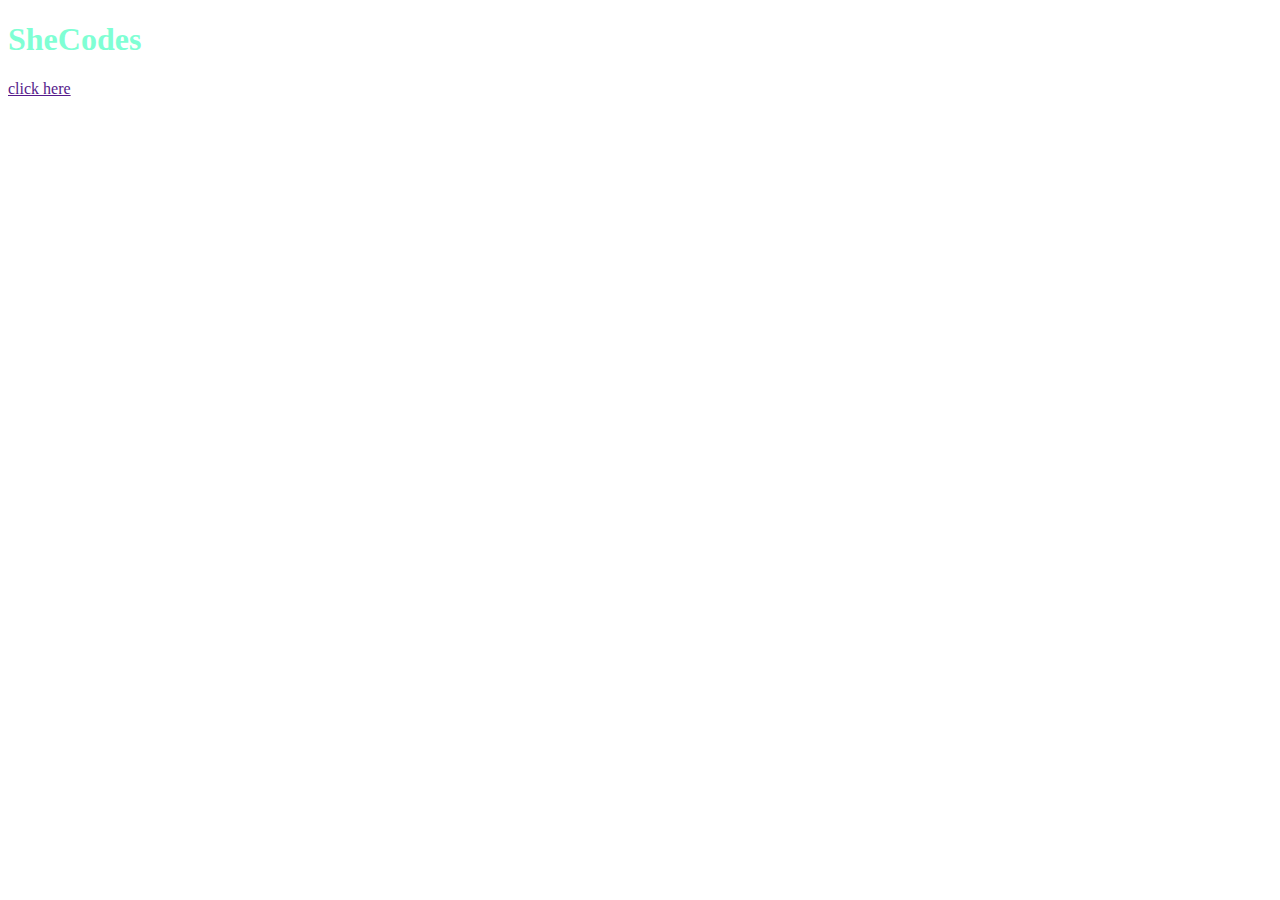
==== Vanilla_Weather_App/index.html @ 64d125a5 "Created files for HTML, CSS and JS" ====
<!DOCTYPE html>
<html lang="en">
  <head>
    <meta charset="UTF-8" />
    <meta http-equiv="X-UA-Compatible" content="IE=edge" />
    <meta name="viewport" content="width=device-width, initial-scale=1.0" />
    <link
      href="https://cdn.jsdelivr.net/npm/bootstrap@5.1.3/dist/css/bootstrap.min.css"
      rel="stylesheet"
      integrity="sha384-1BmE4kWBq78iYhFldvKuhfTAU6auU8tT94WrHftjDbrCEXSU1oBoqyl2QvZ6jIW3"
      crossorigin="anonymous"
    />
    <link rel="stylesheet" href="stylesheet.css" />
    <title>Week 7 Template</title>
  </head>
  <body>
    <div class="container">
      <h1>SheCodes</h1>
      <a href="" class="btn btn-primary">click here </a>
      <script src="app.js"></script>
    </div>
  </body>
</html>
---- Vanilla_Weather_App/stylesheet.css ----
h1 {
  color: aquamarine;
}
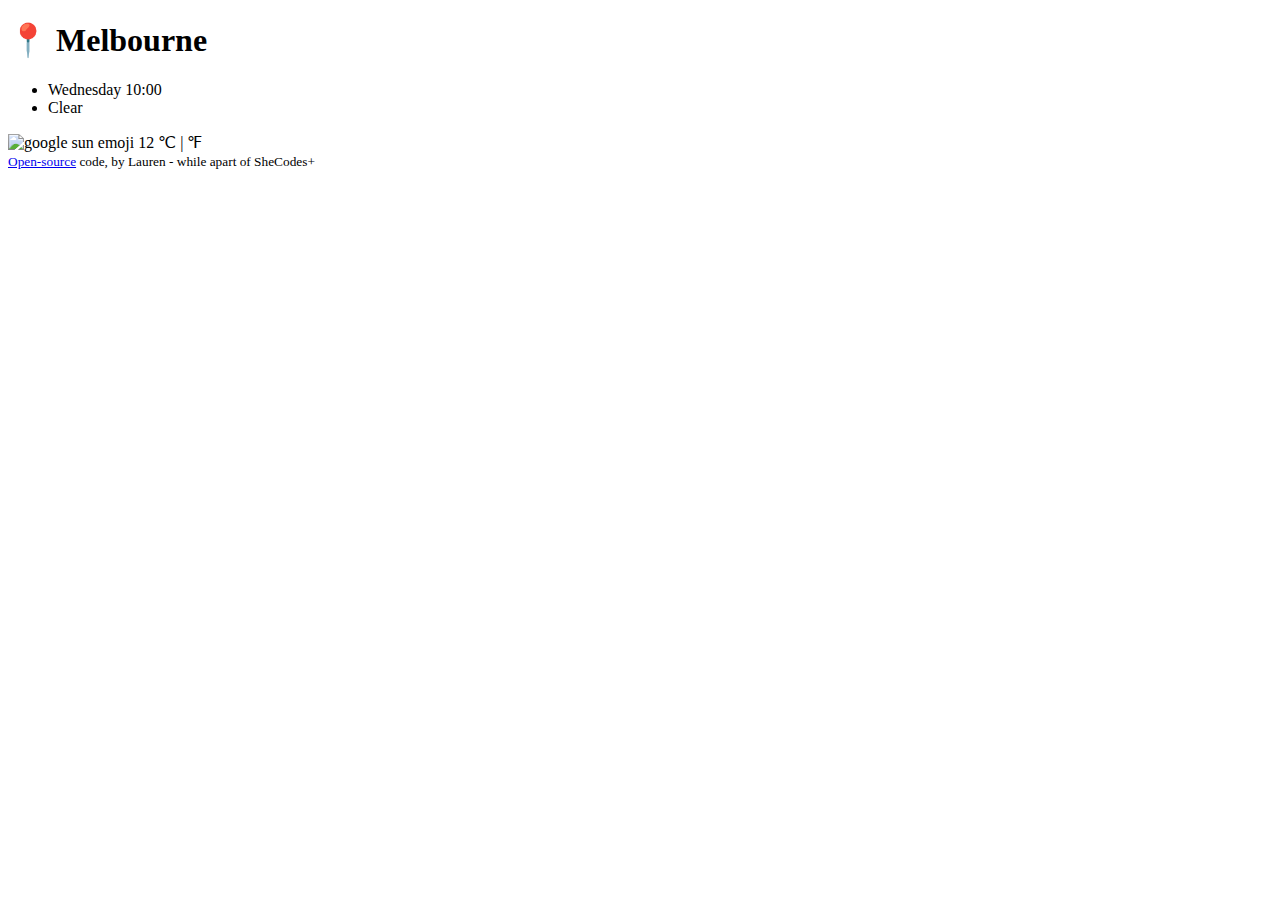
==== commit 46b4f341: "Added HTML structure" ====
--- a/Vanilla_Weather_App/index.html
+++ b/Vanilla_Weather_App/index.html
@@ -15,9 +15,31 @@
   </head>
   <body>
     <div class="container">
-      <h1>SheCodes</h1>
-      <a href="" class="btn btn-primary">click here </a>
-      <script src="app.js"></script>
+      <div class="weather-app">
+        <h1>📍 Melbourne</h1>
+        <ul>
+          <li>Wednesday 10:00</li>
+          <li>Clear</li>
+        </ul>
+        <div class="row">
+          <div class="col-md-6">
+            <img
+              src="https://ssl.gstatic.com/onebox/weather/64/sunny.png"
+              alt=" google sun emoji"
+            />
+            12 ℃ | ℉
+          </div>
+        </div>
+        <small>
+          <a
+            href="https://github.com/1aur3nm/Vanilla-Weather-APP-Week-7"
+            target="_blank"
+            >Open-source</a
+          >
+          code, by Lauren - while apart of SheCodes+
+        </small>
+        <script src="app.js"></script>
+      </div>
     </div>
   </body>
 </html>
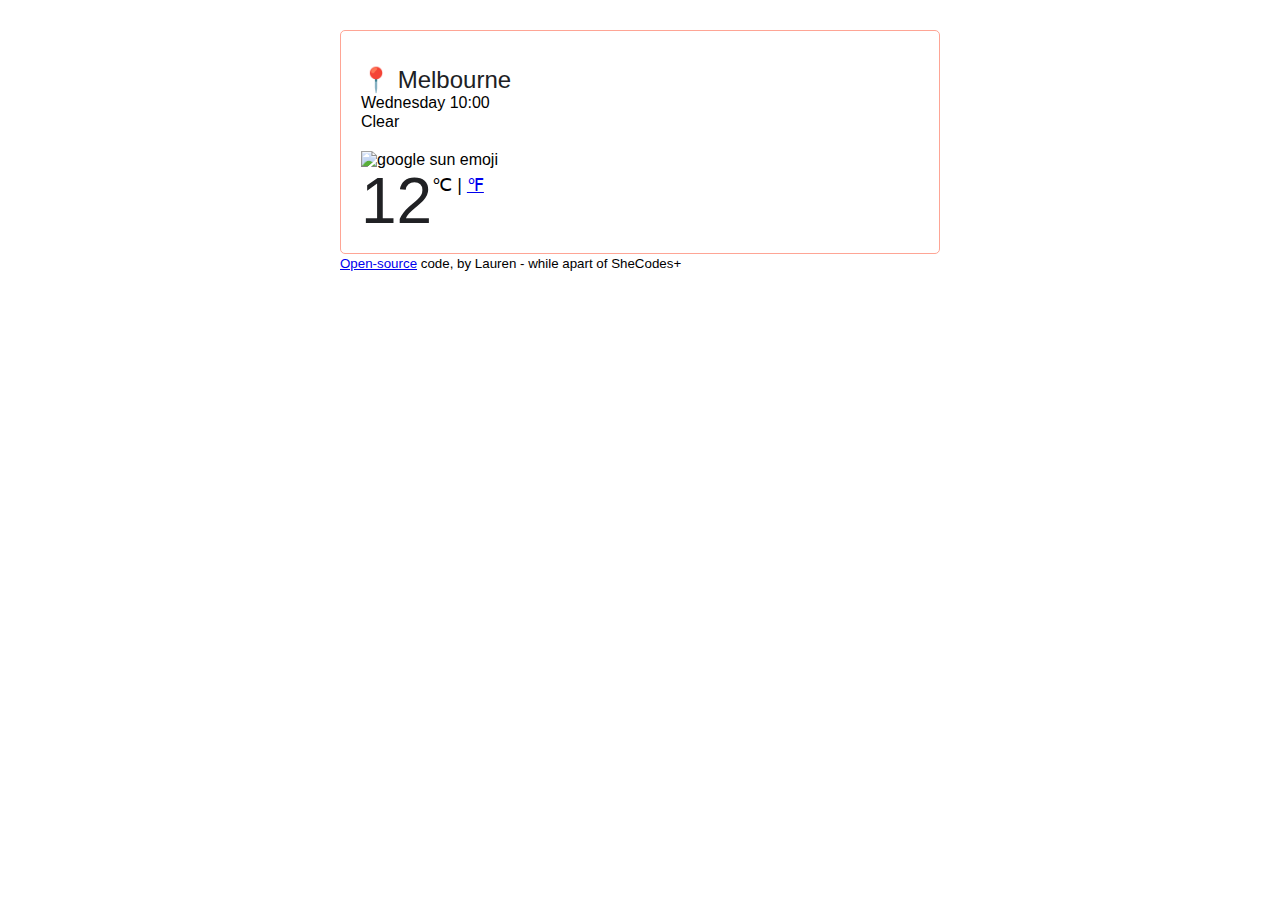
==== commit c2177913: "Styled the temperature elements/image" ====
--- a/Vanilla_Weather_App/index.html
+++ b/Vanilla_Weather_App/index.html
@@ -15,20 +15,32 @@
   </head>
   <body>
     <div class="container">
-      <div class="weather-app">
-        <h1>📍 Melbourne</h1>
-        <ul>
-          <li>Wednesday 10:00</li>
-          <li>Clear</li>
-        </ul>
-        <div class="row">
-          <div class="col-md-6">
-            <img
-              src="https://ssl.gstatic.com/onebox/weather/64/sunny.png"
-              alt=" google sun emoji"
-            />
-            12 ℃ | ℉
+      <div class="weather-app-wrapper">
+        <div class="weather-app">
+          <div class="overview">
+            <h1>📍 Melbourne</h1>
+            <ul>
+              <li>Wednesday 10:00</li>
+              <li>Clear</li>
+            </ul>
           </div>
+          <div class="row">
+            <div class="col-6">
+              <div class="clearfix weather-info">
+                <img
+                  src="https://ssl.gstatic.com/onebox/weather/64/sunny.png"
+                  alt=" google sun emoji"
+                  class="float-left"
+                />
+                <div class="float-left">
+                  <strong>12</strong
+                  ><span class="units">℃ | <a href="#">℉</a></span>
+                </div>
+              </div>
+            </div>
+          </div>
+
+          <script src="app.js"></script>
         </div>
         <small>
           <a
@@ -38,7 +50,6 @@
           >
           code, by Lauren - while apart of SheCodes+
         </small>
-        <script src="app.js"></script>
       </div>
     </div>
   </body>
--- a/Vanilla_Weather_App/stylesheet.css
+++ b/Vanilla_Weather_App/stylesheet.css
@@ -0,0 +1,59 @@
+body {
+  font-family: arial, sans-serif;
+}
+
+h1 {
+  color: rgb(32, 33, 36);
+  font-size: 24px;
+  font-weight: 400;
+  line-height: 26px;
+  margin-bottom: 0;
+}
+
+ul {
+  margin: 0;
+  padding: 0;
+}
+
+li {
+  list-style: none;
+  margin: 0 auto;
+  padding: 0;
+  font-size: 16px;
+  font-weight: 100;
+  line-height: 19px;
+}
+
+.weather-app-wrapper {
+  max-width: 600px;
+  margin: 30px auto;
+}
+
+.weather-app {
+  padding: 20px;
+  border: 1px solid #fea595;
+  border-radius: 5px;
+}
+
+.overview {
+  margin-bottom: 20px;
+}
+
+.weather-info img {
+  margin-right: 10px;
+  height: 64px;
+  width: 64px;
+}
+
+.weather-info strong {
+  color: rgb(32, 33, 36);
+  font-size: 64px;
+  font-weight: 400;
+  line-height: 1;
+}
+
+.weather-info .units {
+  position: relative;
+  font-size: 18px;
+  top: -32px;
+}
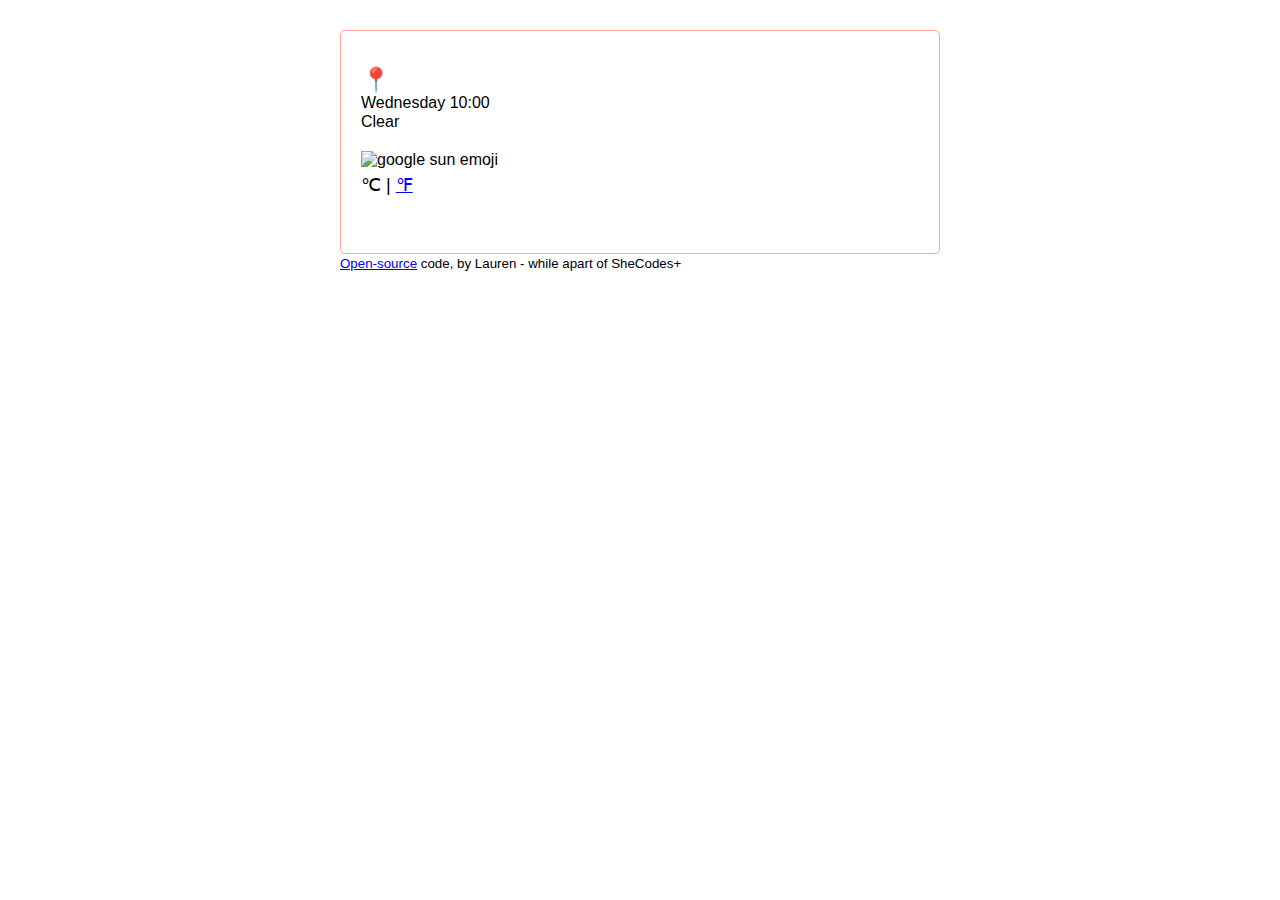
==== commit 7c8dc0ac: "Displaying the current temperature" ====
--- a/Vanilla_Weather_App/index.html
+++ b/Vanilla_Weather_App/index.html
@@ -10,7 +10,10 @@
       integrity="sha384-1BmE4kWBq78iYhFldvKuhfTAU6auU8tT94WrHftjDbrCEXSU1oBoqyl2QvZ6jIW3"
       crossorigin="anonymous"
     />
+    <script src="https://unpkg.com/axios/dist/axios.min.js"></script>
+
     <link rel="stylesheet" href="stylesheet.css" />
+
     <title>Week 7 Template</title>
   </head>
   <body>
@@ -18,10 +21,10 @@
       <div class="weather-app-wrapper">
         <div class="weather-app">
           <div class="overview">
-            <h1>📍 Melbourne</h1>
+            <h1 id="city">📍</h1>
             <ul>
               <li>Wednesday 10:00</li>
-              <li>Clear</li>
+              <li id="conditions">Clear</li>
             </ul>
           </div>
           <div class="row">
@@ -33,7 +36,7 @@
                   class="float-left"
                 />
                 <div class="float-left">
-                  <strong>12</strong
+                  <strong id="number-temp"></strong
                   ><span class="units">℃ | <a href="#">℉</a></span>
                 </div>
               </div>
--- a/Vanilla_Weather_App/stylesheet.css
+++ b/Vanilla_Weather_App/stylesheet.css
@@ -19,6 +19,7 @@
   list-style: none;
   margin: 0 auto;
   padding: 0;
+  text-transform: capitalize;
   font-size: 16px;
   font-weight: 100;
   line-height: 19px;
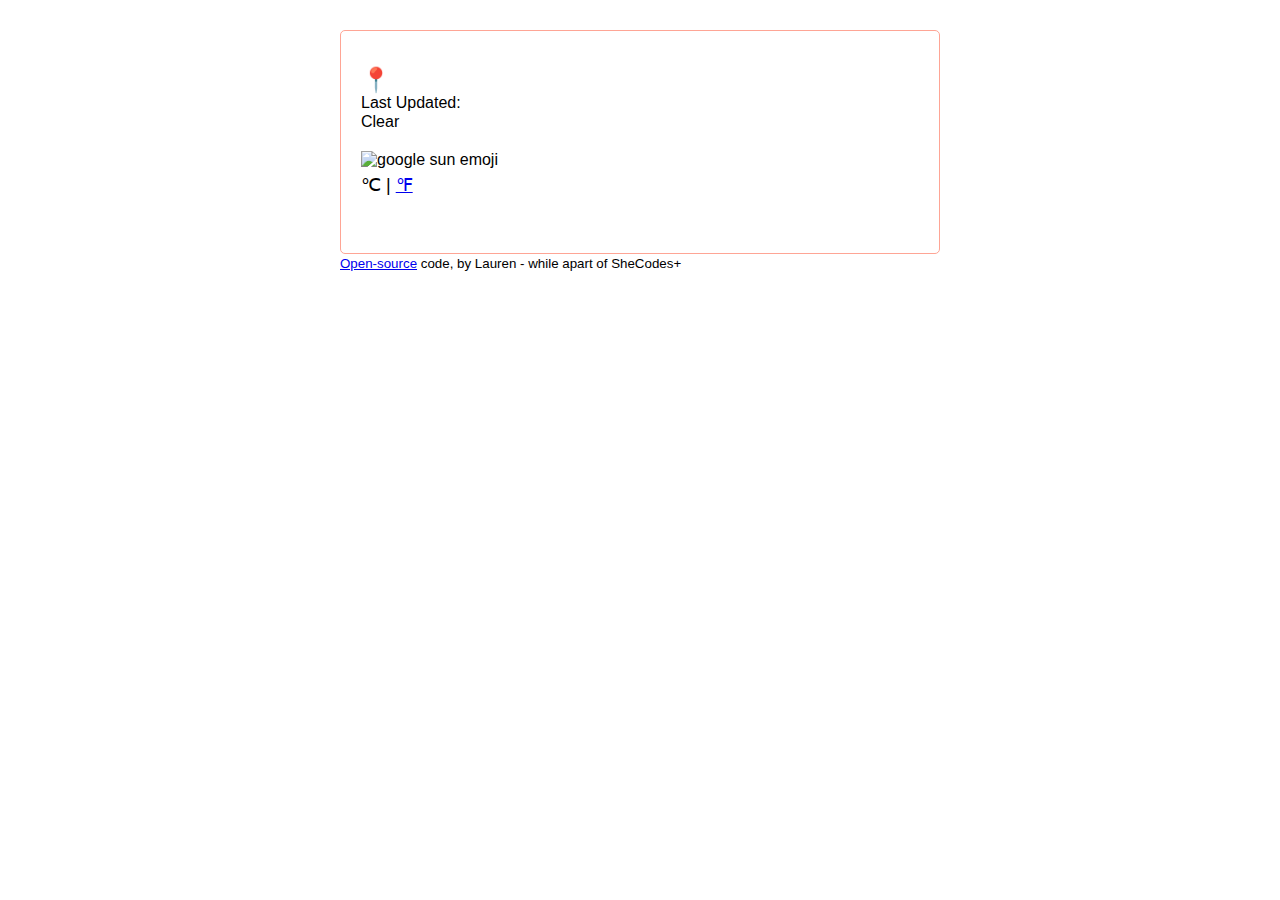
==== commit d36a79a6: "Updated date and time elements" ====
--- a/Vanilla_Weather_App/index.html
+++ b/Vanilla_Weather_App/index.html
@@ -23,7 +23,7 @@
           <div class="overview">
             <h1 id="city">📍</h1>
             <ul>
-              <li>Wednesday 10:00</li>
+              <li>Last Updated: <span id="dateAndTime"></span></li>
               <li id="conditions">Clear</li>
             </ul>
           </div>
--- a/Vanilla_Weather_App/stylesheet.css
+++ b/Vanilla_Weather_App/stylesheet.css
@@ -19,10 +19,13 @@
   list-style: none;
   margin: 0 auto;
   padding: 0;
-  text-transform: capitalize;
   font-size: 16px;
   font-weight: 100;
   line-height: 19px;
+}
+
+li::first-letter {
+  text-transform: capitalize;
 }
 
 .weather-app-wrapper {
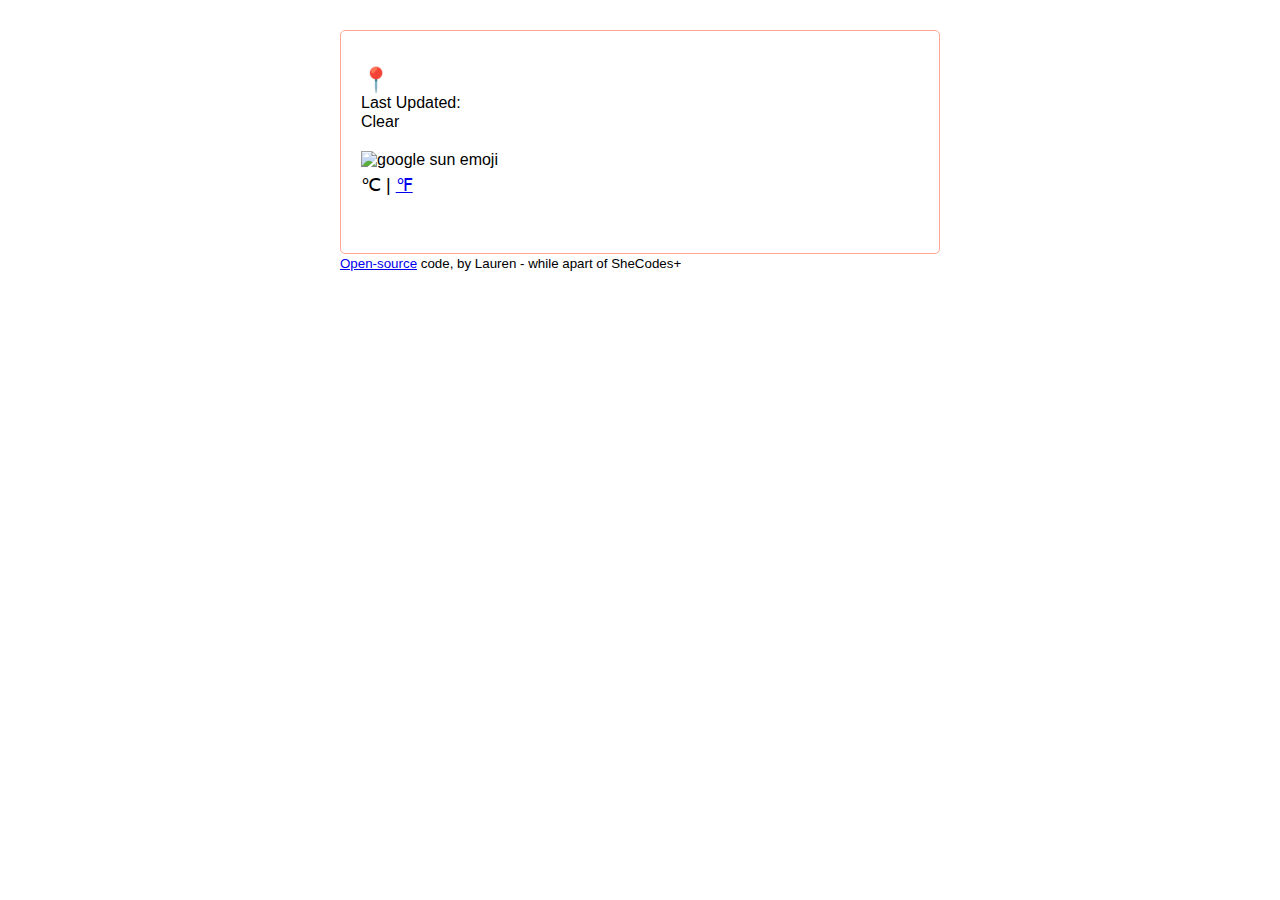
==== commit c91e451a: "Added 'set attribute' of image icon from API" ====
--- a/Vanilla_Weather_App/index.html
+++ b/Vanilla_Weather_App/index.html
@@ -31,9 +31,10 @@
             <div class="col-6">
               <div class="clearfix weather-info">
                 <img
-                  src="https://ssl.gstatic.com/onebox/weather/64/sunny.png"
+                  src=""
                   alt=" google sun emoji"
                   class="float-left"
+                  id="icon"
                 />
                 <div class="float-left">
                   <strong id="number-temp"></strong
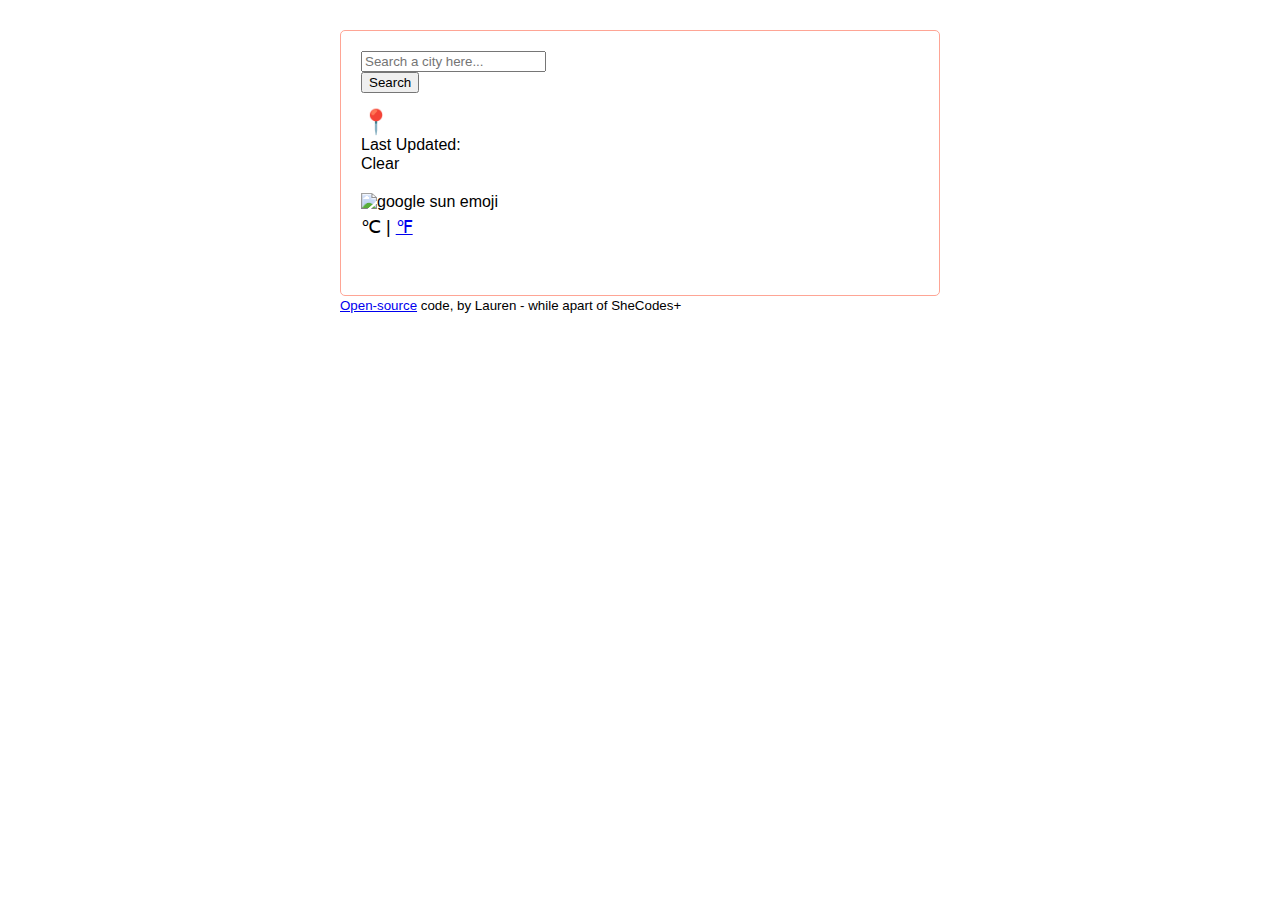
==== commit a7878b22: "Added search form and created search engine" ====
--- a/Vanilla_Weather_App/index.html
+++ b/Vanilla_Weather_App/index.html
@@ -20,6 +20,26 @@
     <div class="container">
       <div class="weather-app-wrapper">
         <div class="weather-app">
+          <form id="search-form" class="mb-3">
+            <div class="row">
+              <div class="col-9">
+                <input
+                  type="search"
+                  placeholder="Search a city here..."
+                  class="form-control"
+                  id="city-imput"
+                  autocomplete="off"
+                />
+              </div>
+              <div class="col-3">
+                <input
+                  type="submit"
+                  value="Search"
+                  class="btn btn-primary w-100"
+                />
+              </div>
+            </div>
+          </form>
           <div class="overview">
             <h1 id="city">📍</h1>
             <ul>
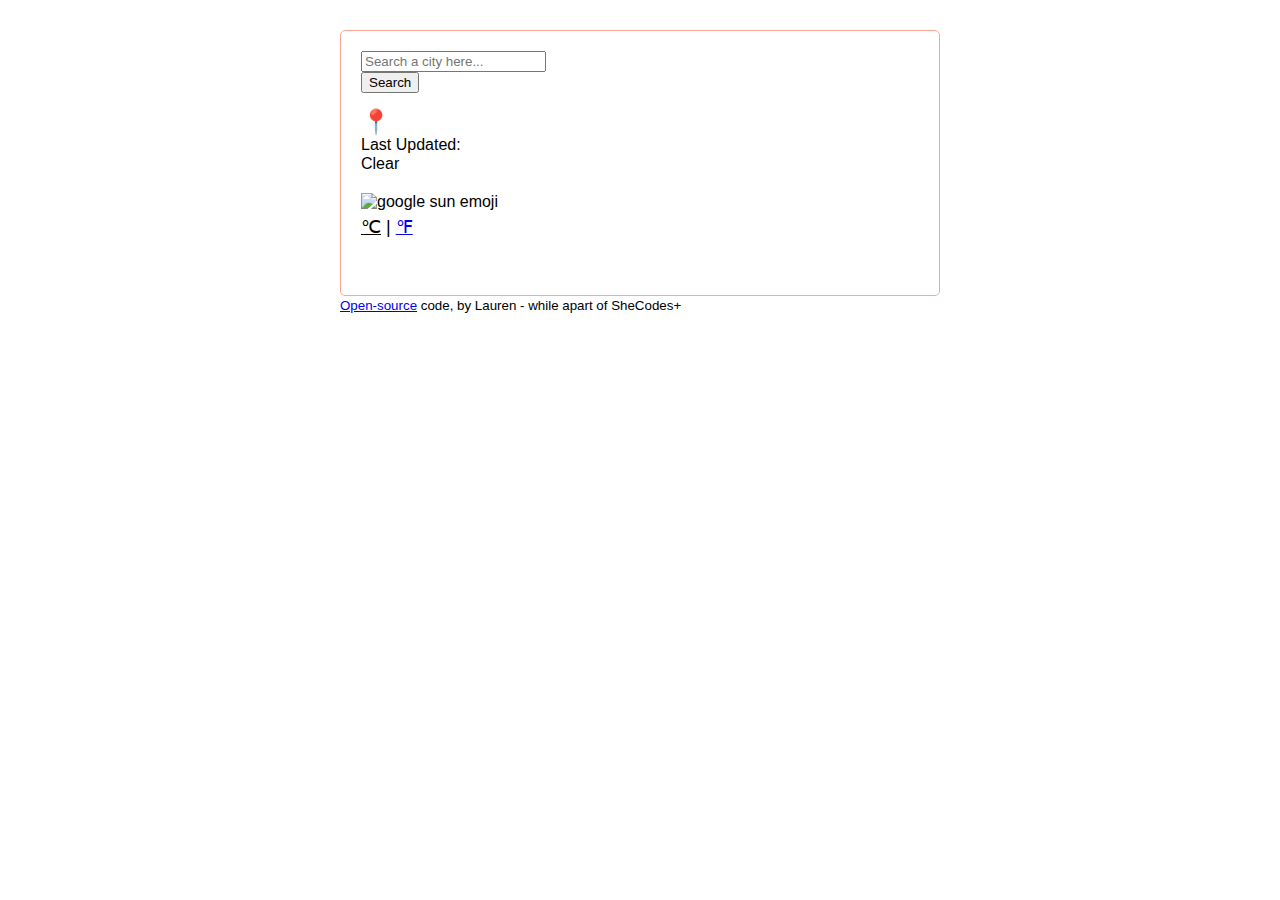
==== commit dc97543c: "Created the unit conversions" ====
--- a/Vanilla_Weather_App/index.html
+++ b/Vanilla_Weather_App/index.html
@@ -58,7 +58,10 @@
                 />
                 <div class="float-left">
                   <strong id="number-temp"></strong
-                  ><span class="units">℃ | <a href="#">℉</a></span>
+                  ><span class="units"
+                    ><a href="#" id="celsius-link" class="active">℃</a> |
+                    <a href="#" id="fahrenheit-link">℉</a></span
+                  >
                 </div>
               </div>
             </div>
--- a/Vanilla_Weather_App/stylesheet.css
+++ b/Vanilla_Weather_App/stylesheet.css
@@ -61,3 +61,12 @@
   font-size: 18px;
   top: -32px;
 }
+
+.weather-info .active {
+  color: black;
+  cursor: default;
+}
+
+.weather-info.active:hover {
+  text-decoration: none;
+}
